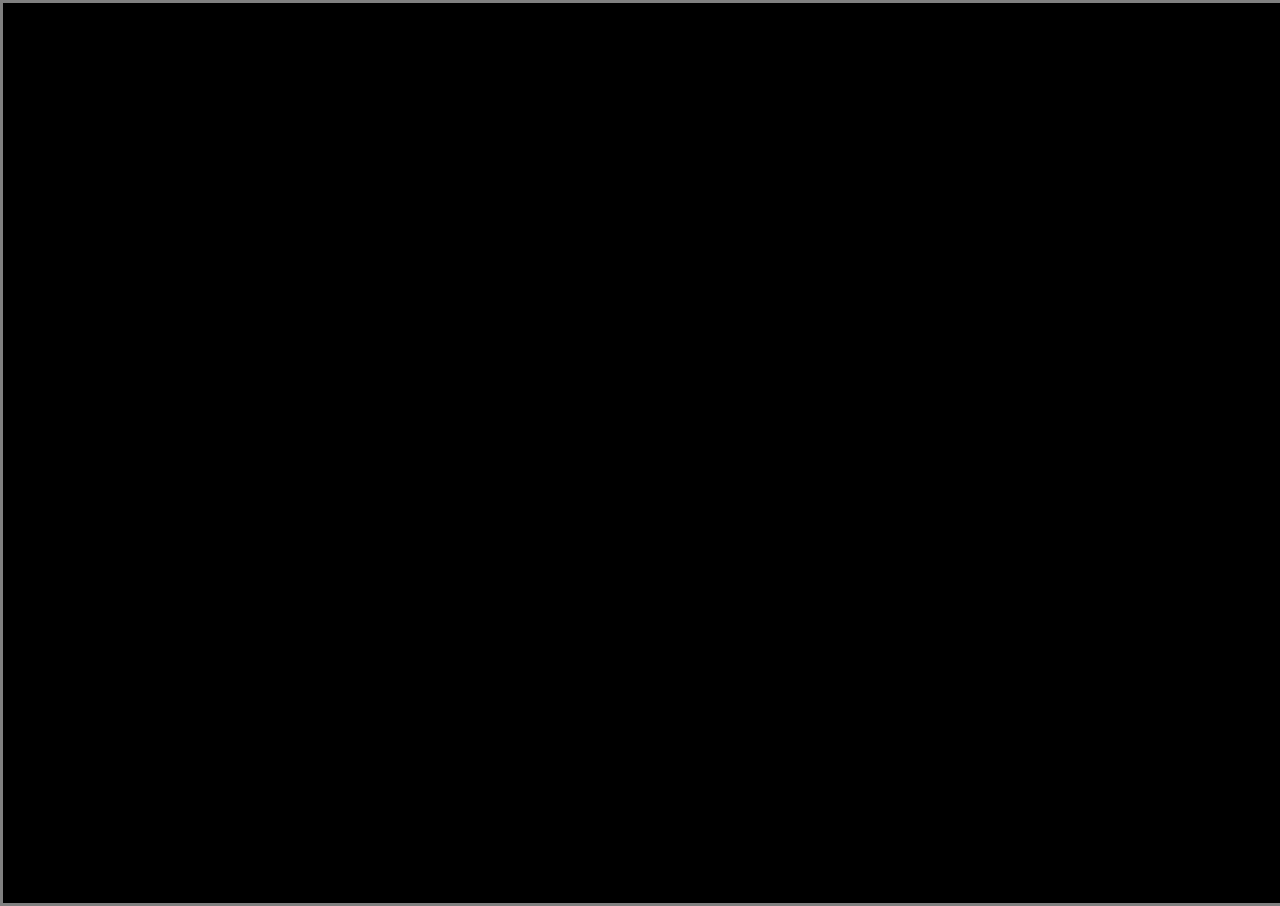
==== index.html @ d34a0366 "简单的页面" ====
<!DOCTYPE html>
<html>
<head>
<meta charset="utf-8">
<title>黑客帝国文字下落</title>
<style>
    html, body {margin:0; padding:0; background-color:#000;width:100%; height:100%;}
    #divList {width:100%; height:100%; border:solid 3px gray; margin: 0px auto; overflow:hidden; position: relative;}
    .divText {position: absolute;}
    .divText span {display:block; font-weight: bold; font-family:Courier New; color: #132a5a!important}
</style>
<script src="http://apps.bdimg.com/libs/jquery/1.9.0/jquery.min.js"></script>
</head>
<body>
    <div id="divList">
    </div>
<script>
function rand(min, max){
    return min + Math.round(Math.random() * (max - min));
 }
function add(){
    var x = rand(0, 2000);
    var html = '<div class="divText" style="left:' + x + 'px; ">';
    /*
    var color1 = [];
    var color2 = [];
    var color3 = [];
    var color4 = [];
    var color5 = [];
    var color6 = [];
    for (var i=1; i<17; i++)
    {
    var f = i.toString(16);
    color1.push('0' + f + '0');
    color2.push(f + '00');
    color3.push('00' + f);
    color4.push('0' + f + f);
    color5.push(f + f + '0');
    color6.push(f + '0' + f);
    }
    var color = [color1, color2, color3, color4, color5, color6];
    var ci = rand(0, 5);
    */
    var color = [];
    for (var i=1; i<17; i++){
        var f = i.toString(10);
        color.push('0' + f + '0');
    }
    var fontSize = rand(9, 24);
    for (var i=1; i<17; i++){
        var c = rand(0, 1);
        // var c = String.fromCharCode(c);
        // html += '<span class="s' + i + '" style="color:#' + color[ci][i-1] + '; font-size:' + fontSize + 'px;">' + c + '</span>';
        html += '<span class="s' + i + '" style="color:#' + color[i-1] + '; font-size:' + fontSize + 'px; text-shadow:0px 0px 10px #' + color[i-1] + ';">' + c + '</span>';
    }
    html += '</div>';
    $('#divList').append(html);
}
function run(){
    var x = rand(0, 130);
    if (x < 100){
        add();
    }
    $('#spanCount').html($('.divText').size());
    $('.divText').each(function(){
    var y = $(this).css('bottom');
    y = parseInt(y);
    y -= $(this).find('span').eq(0).height();
    $(this).css('bottom', '' + y + 'px');
    if (y + $(this).height() <= 0){
        $(this).remove();
        return;
    }
    $(this).find('span').each(function(){
        var c = rand(0, 1);
        // var c = String.fromCharCode(c);
        $(this).html(c);
    });
    });
    window.setTimeout(run, 300);
}
run();
</script>
</body>
</html>
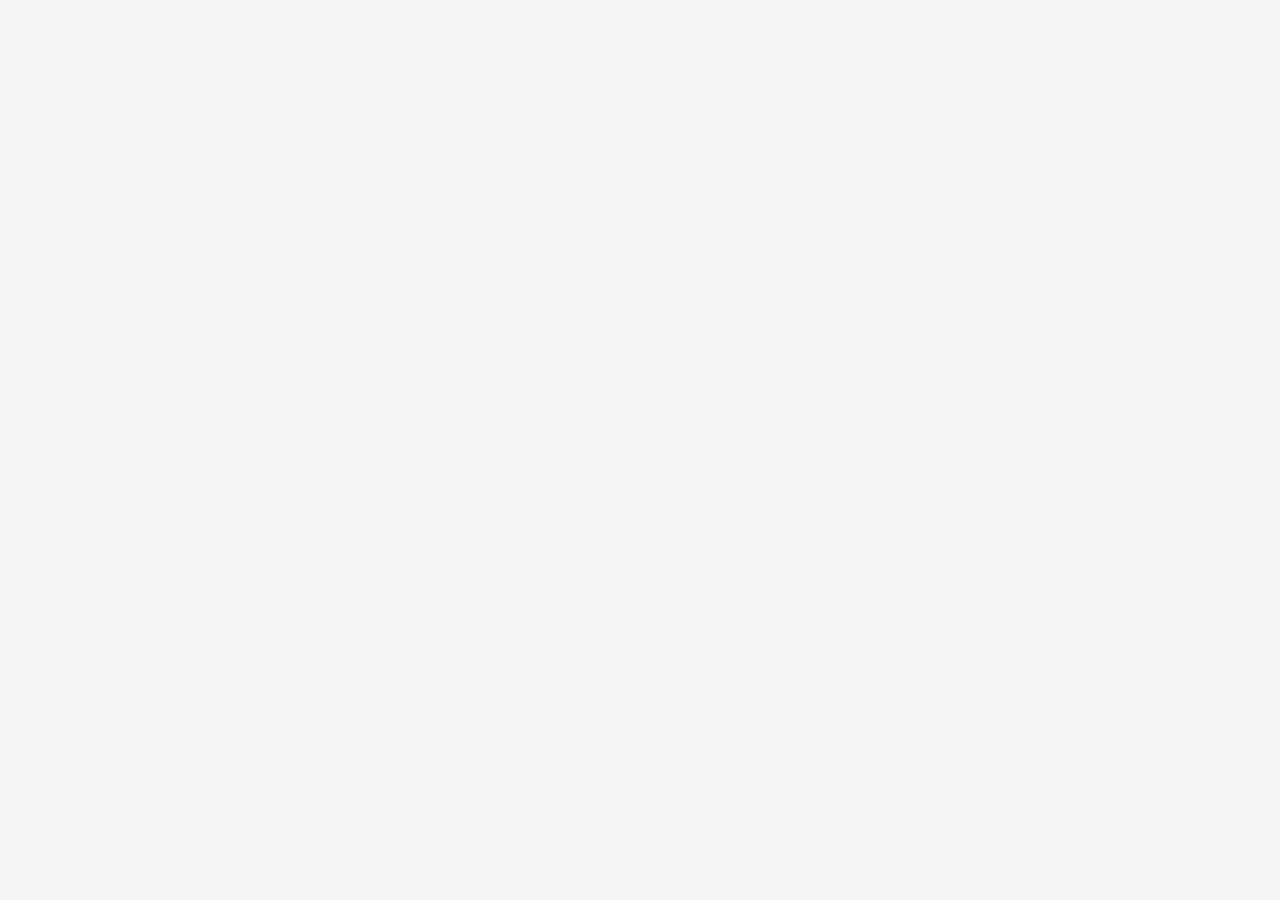
==== commit 77dfe4c3: "文件配置" ====
--- a/index.html
+++ b/index.html
@@ -1,85 +1,48 @@
 <!DOCTYPE html>
-<html>
+<html lang="en">
 <head>
-<meta charset="utf-8">
-<title>黑客帝国文字下落</title>
-<style>
-    html, body {margin:0; padding:0; background-color:#000;width:100%; height:100%;}
-    #divList {width:100%; height:100%; border:solid 3px gray; margin: 0px auto; overflow:hidden; position: relative;}
-    .divText {position: absolute;}
-    .divText span {display:block; font-weight: bold; font-family:Courier New; color: #132a5a!important}
-</style>
-<script src="http://apps.bdimg.com/libs/jquery/1.9.0/jquery.min.js"></script>
+    <meta charset="utf-8">
+    <meta name="viewport" content="width=device-width, initial-scale=1.0, maximum-scale=1.0, minimum-scale=1.0, user-scalable=no, minimal-ui">
+    <meta name="screen-orientation" content="portrait"/>
+    <meta name="apple-mobile-web-app-capable" content="yes">
+    <meta name="format-detection" content="telephone=no">
+    <meta name="full-screen" content="yes">
+    <meta name="x5-fullscreen" content="true">
+    <link rel="stylesheet" href="./css/swiper-4.3.3.min.css">
+    <link rel="stylesheet" href="./css/style.css">
+    <title></title>
 </head>
 <body>
-    <div id="divList">
+    <div class="box">
+        <!-- <div class="header">
+            <p id="headerText"></p>
+        </div> -->
+        <div class="section">
+            <!-- 轮 播 -->
+            <div class="swiper-container">
+                <div class="swiper-wrapper"></div>
+                <!-- 如 果 需 要 分 页 器 -->
+                <div class="swiper-pagination"></div>
+            </div>
+            <!-- 标 题 -->
+            <div class="title">
+                <p class="TwoElip" id="title"></p>
+            </div>
+            <!-- 规 格 -->
+            <ul class="content" id="content"></ul>
+            <!-- 商 品 详 情 -->
+            <div class="details">
+                <div class="details_header">
+                    商品详情
+                </div>
+                <div id="detail"></div>
+            </div>
+        </div>
     </div>
-<script>
-function rand(min, max){
-    return min + Math.round(Math.random() * (max - min));
- }
-function add(){
-    var x = rand(0, 2000);
-    var html = '<div class="divText" style="left:' + x + 'px; ">';
-    /*
-    var color1 = [];
-    var color2 = [];
-    var color3 = [];
-    var color4 = [];
-    var color5 = [];
-    var color6 = [];
-    for (var i=1; i<17; i++)
-    {
-    var f = i.toString(16);
-    color1.push('0' + f + '0');
-    color2.push(f + '00');
-    color3.push('00' + f);
-    color4.push('0' + f + f);
-    color5.push(f + f + '0');
-    color6.push(f + '0' + f);
-    }
-    var color = [color1, color2, color3, color4, color5, color6];
-    var ci = rand(0, 5);
-    */
-    var color = [];
-    for (var i=1; i<17; i++){
-        var f = i.toString(10);
-        color.push('0' + f + '0');
-    }
-    var fontSize = rand(9, 24);
-    for (var i=1; i<17; i++){
-        var c = rand(0, 1);
-        // var c = String.fromCharCode(c);
-        // html += '<span class="s' + i + '" style="color:#' + color[ci][i-1] + '; font-size:' + fontSize + 'px;">' + c + '</span>';
-        html += '<span class="s' + i + '" style="color:#' + color[i-1] + '; font-size:' + fontSize + 'px; text-shadow:0px 0px 10px #' + color[i-1] + ';">' + c + '</span>';
-    }
-    html += '</div>';
-    $('#divList').append(html);
-}
-function run(){
-    var x = rand(0, 130);
-    if (x < 100){
-        add();
-    }
-    $('#spanCount').html($('.divText').size());
-    $('.divText').each(function(){
-    var y = $(this).css('bottom');
-    y = parseInt(y);
-    y -= $(this).find('span').eq(0).height();
-    $(this).css('bottom', '' + y + 'px');
-    if (y + $(this).height() <= 0){
-        $(this).remove();
-        return;
-    }
-    $(this).find('span').each(function(){
-        var c = rand(0, 1);
-        // var c = String.fromCharCode(c);
-        $(this).html(c);
-    });
-    });
-    window.setTimeout(run, 300);
-}
-run();
-</script>
+<script type="text/javascript" src="./js/swiper-4.3.3.min.js"></script>
+<script type="text/javascript" src="http://res.wx.qq.com/open/js/jweixin-1.2.0.js"></script>
+<script type="text/javascript" src="https://code.jquery.com/jquery-3.3.1.min.js"></script>
+<script type="text/javascript" src="./js/sha1.js"></script>
+<script type="text/javascript" src="./js/js.js"></script>
 </body>
 </html>--- a/css/style.css
+++ b/css/style.css
@@ -0,0 +1,131 @@
+*{
+    margin: 0;
+    padding: 0;
+}
+html,body{
+    width: 100%;
+    height: 100%;
+}
+.box{
+    width: 100%;
+    height: 100%;
+    display: -webkit-flex;
+    flex-direction: column;
+}
+.header{
+    width: 100%;
+	height: 4.5rem;
+	background-color: #ffffff;
+	border: solid 0rem #d0d0d0;
+}
+.header p {
+    margin: 0 5%;
+    line-height: 4.5rem;
+	font-family: PingFang-SC-Regular;
+	font-size: 1.4rem;
+	font-weight: normal;
+	font-stretch: normal;
+	letter-spacing: 0rem;
+    color: #363636;
+    overflow: hidden;
+    text-overflow: ellipsis;
+    white-space: nowrap;
+    word-break: break-all;
+    text-align: justify-all;
+}
+.section{
+    width: 100%;
+    overflow-x: hidden;
+    overflow-y: auto;
+	-webkit-overflow-scrolling: touch;
+    flex: 1;
+    background: #f5f5f5;
+}
+.swiper-container,.swiper-wrapper,.swiper-slide{
+    width: 100%;
+    height: 35rem;
+}
+.swiper-slide img{
+    width: 100%;
+    height: 100%;
+}
+.title{
+    width: 100%;
+    padding: 1rem 0;
+    background: #ffffff;
+}
+.title p {
+    margin: 0 5%;
+	font-family: PingFang-SC-Medium;
+	font-size: 1.5rem;
+	font-weight: normal;
+	font-stretch: normal;
+	letter-spacing: 0px;
+	color: #363636;
+}
+.TwoElip{
+    overflow:hidden;
+    text-overflow: ellipsis;
+    display: -webkit-box;
+    -webkit-line-clamp: 2;
+    -webkit-box-orient: vertical;
+    white-space: normal;
+    word-break: break-all;
+    text-align: justify-all;
+}
+.content {
+    width: 100%;
+    margin-top: .8rem;
+    background: #fff;
+}
+.content li{
+    list-style: none;
+    padding: 1.2rem 0;
+    border-bottom: 1px solid #e5e5e5;
+    margin: 0 4%;
+    display: -webkit-flex;
+}
+.content li span:nth-child(1){
+	font-family: PingFang-SC-Medium;
+	font-size: 1.6rem;
+	font-weight: normal;
+	font-stretch: normal;
+	letter-spacing: 0px;
+    color: #666666;
+    flex-basis: 25%;
+}
+.content li span:nth-child(2){
+	font-family: PingFang-SC-Medium;
+	font-size: 1.6rem;
+	font-weight: normal;
+	font-stretch: normal;
+	letter-spacing: 0px;
+    color: #363636;
+    flex-basis: 75%;
+}
+.details{
+    width: 100%;
+    margin-top: .8rem;
+    background: #fff;
+}
+.details_header{
+    margin: 0 4%;
+    padding: 1rem 0;
+	font-family: PingFang-SC-Medium;
+	font-size: 1.6rem;
+	font-weight: normal;
+	font-stretch: normal;
+	letter-spacing: 0px;
+	color: #f64400;
+}
+#detail img{
+    width: 100%;
+    height: auto;
+}
+#detail span{
+    color: #000!important;
+    font-size: 1.4rem;
+}
+#detail {
+    margin: 0 4%;
+}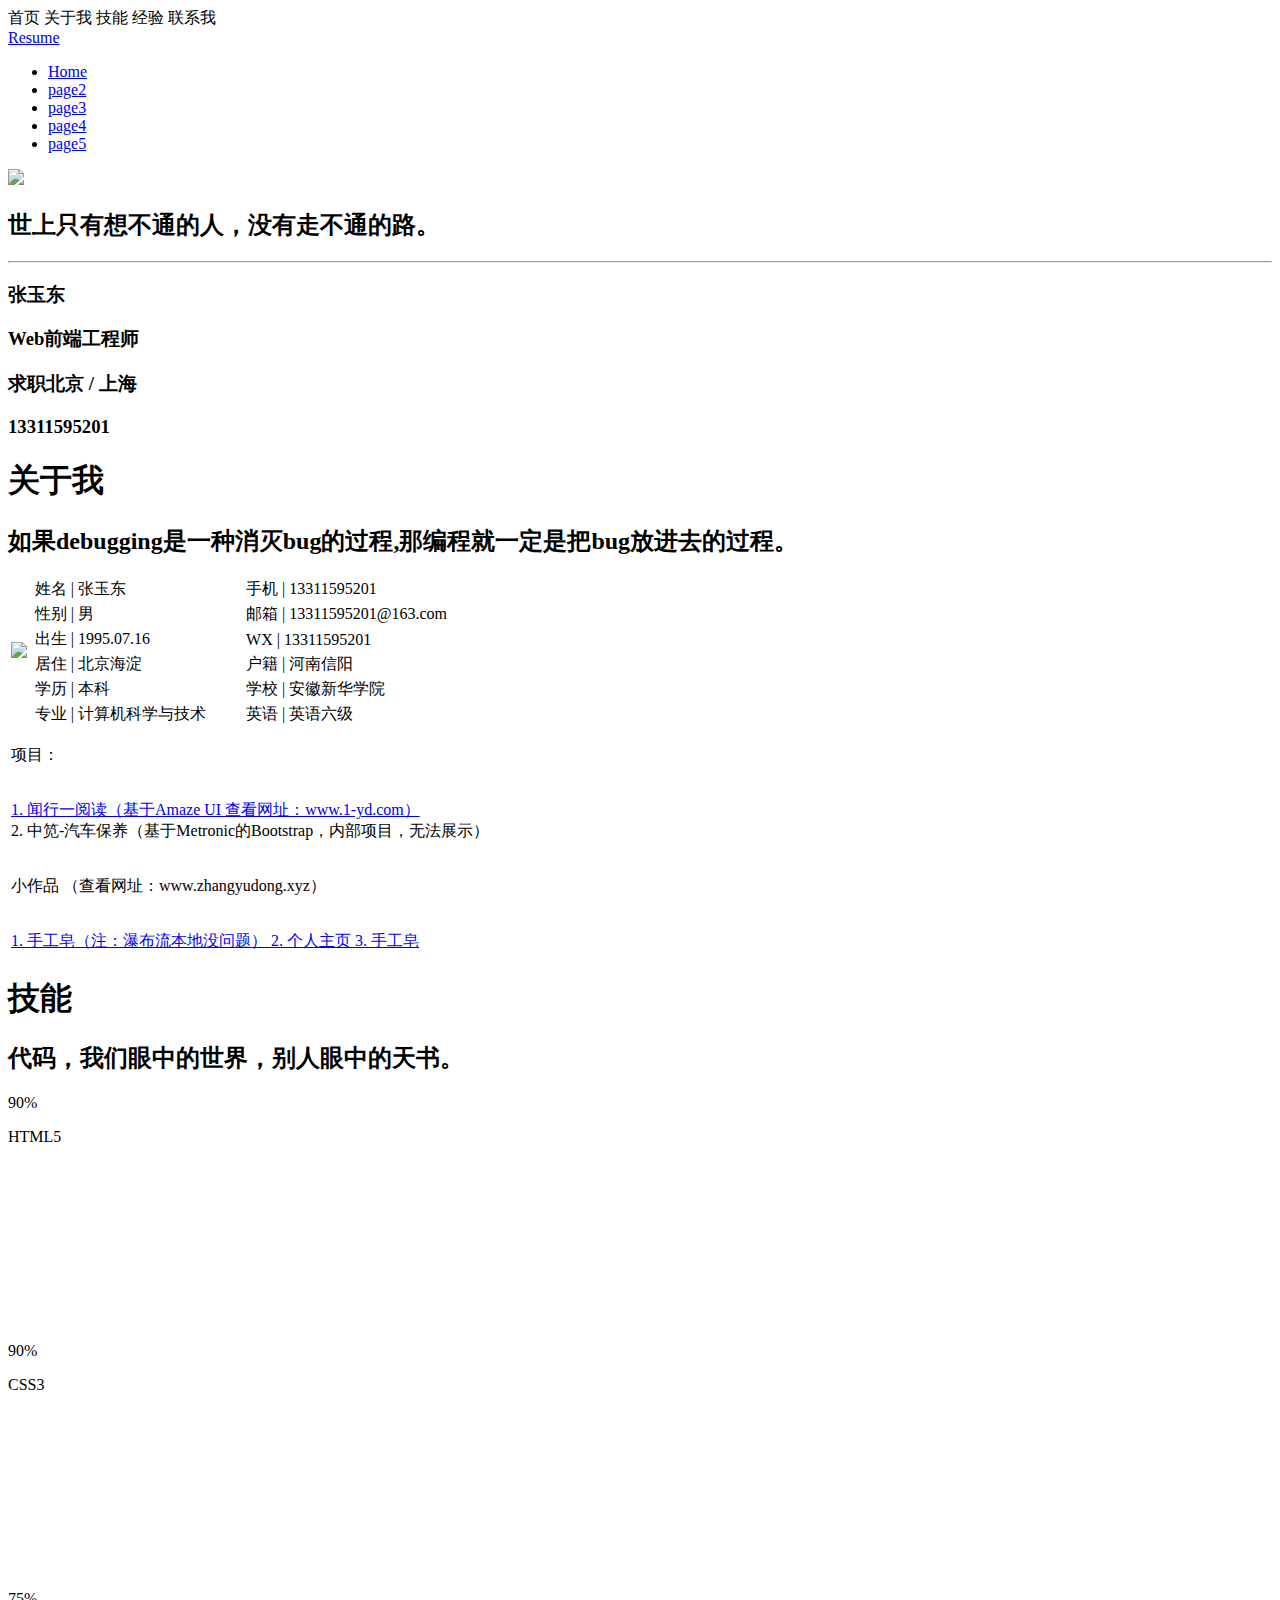
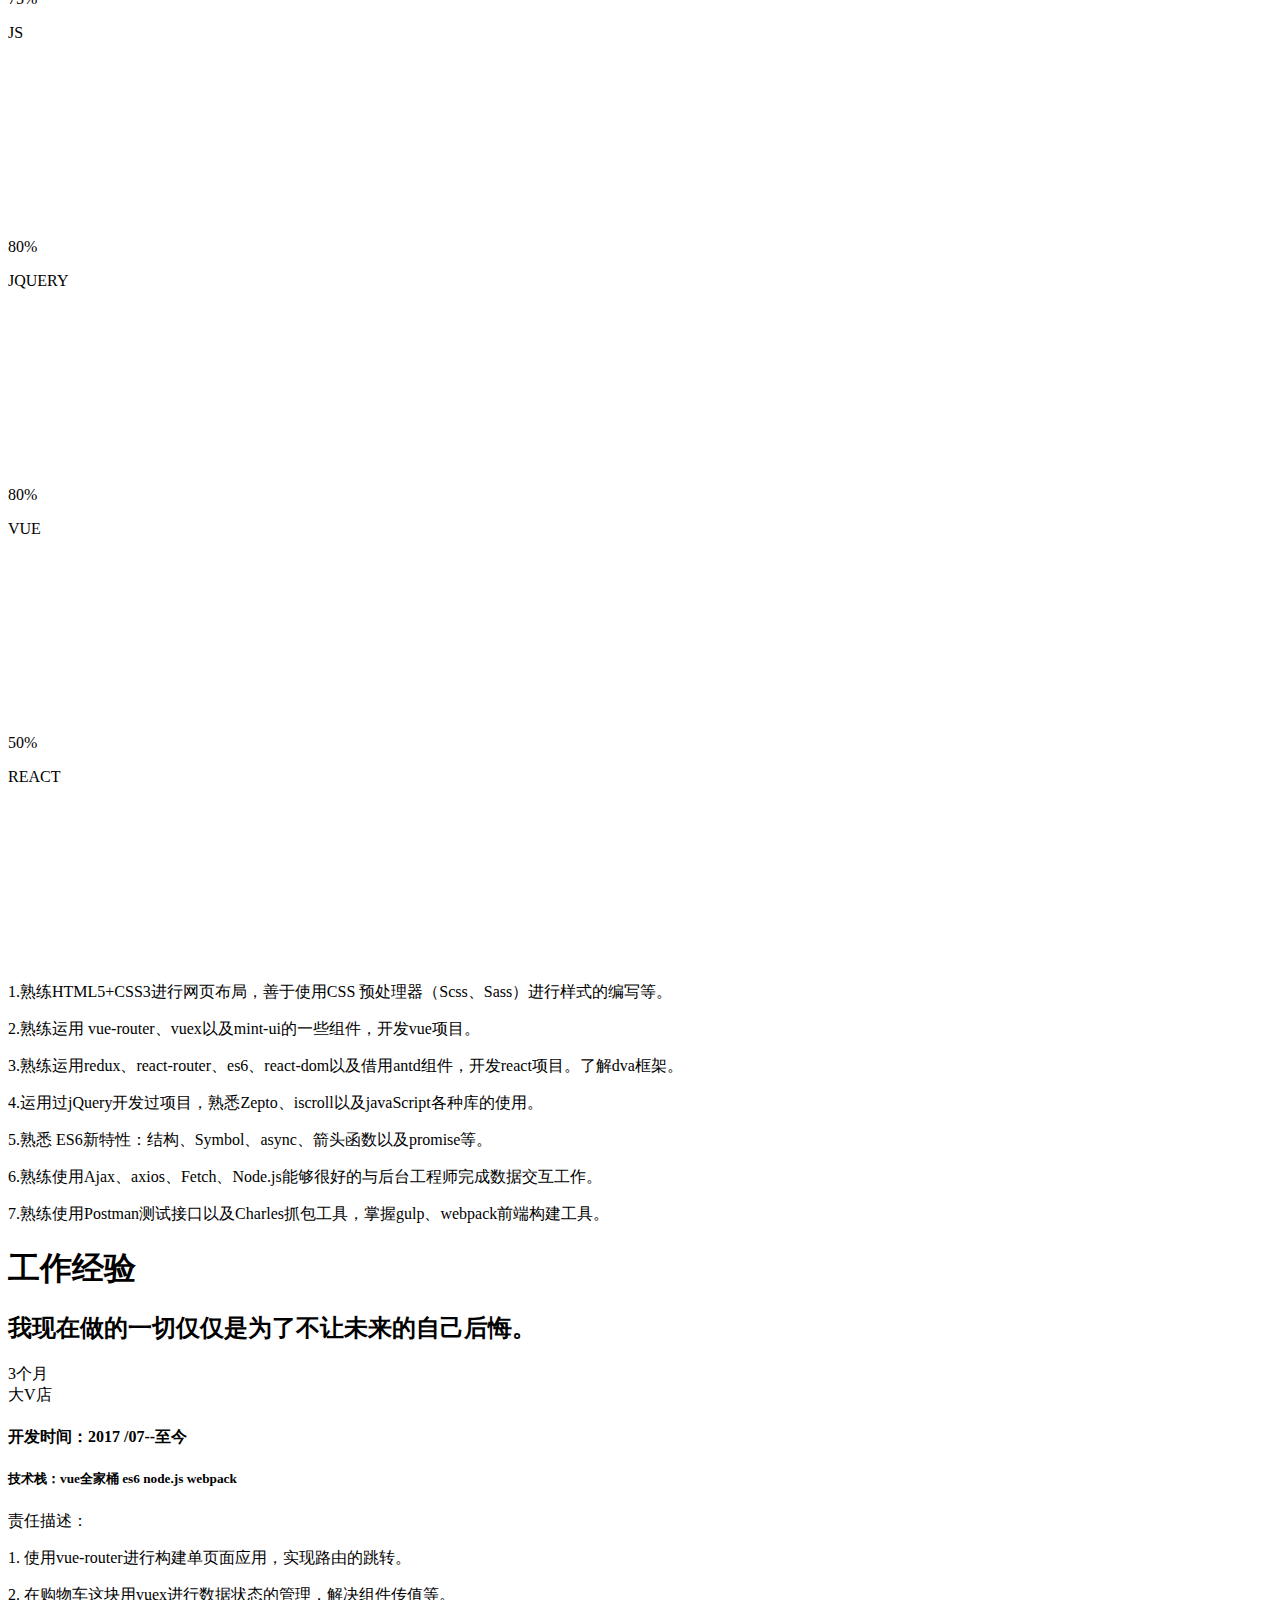
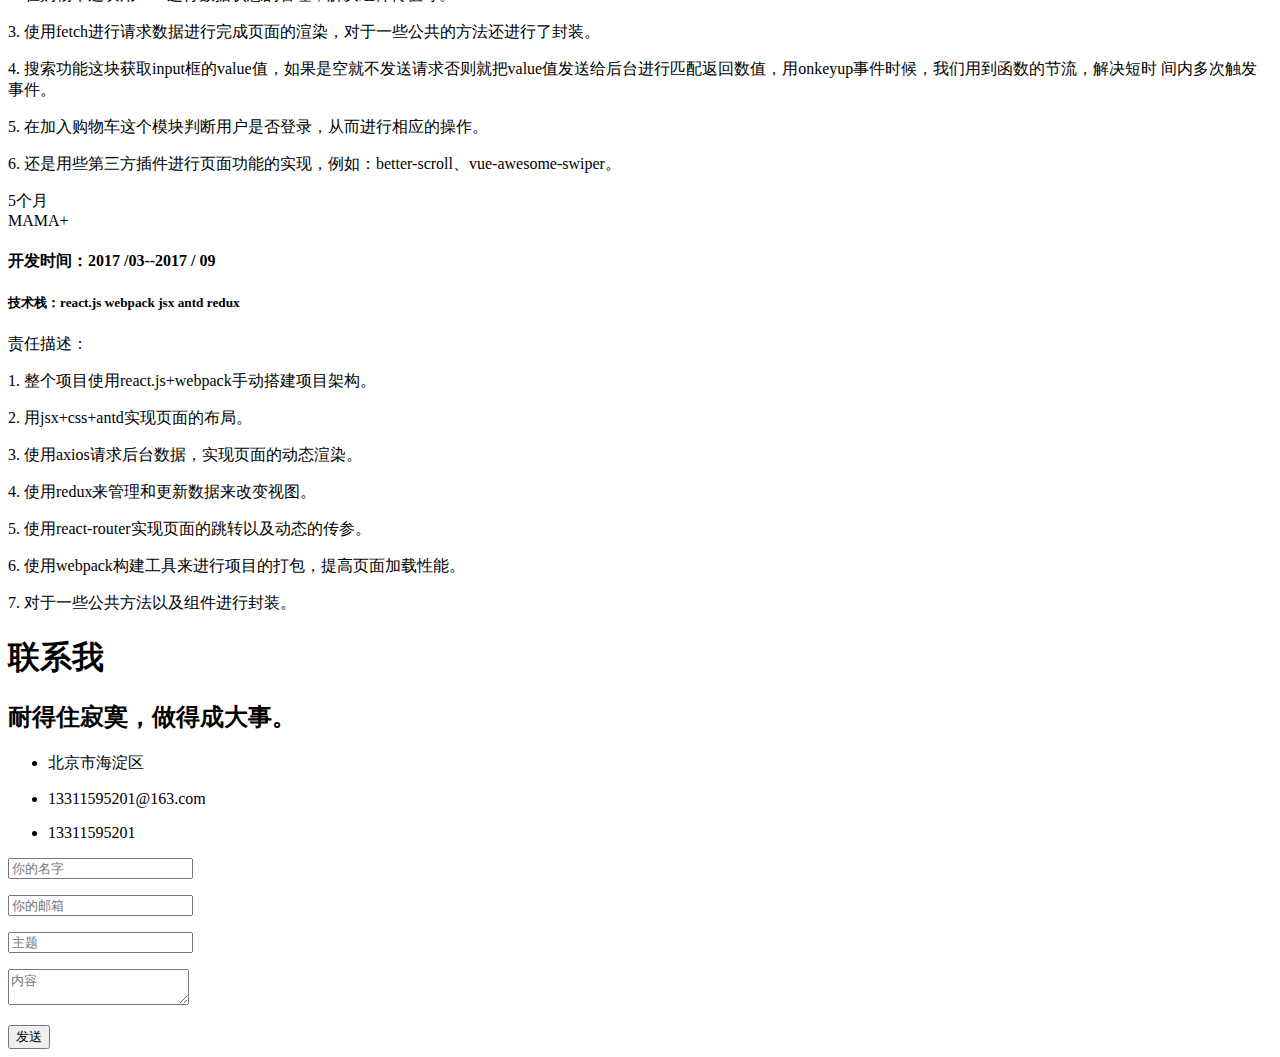
==== commit d40bd330: "修改title" ====
--- a/index.html
+++ b/index.html
@@ -1,48 +1,288 @@
+
 <!DOCTYPE html>
 <html lang="en">
 <head>
-    <meta charset="utf-8">
-    <meta name="viewport" content="width=device-width, initial-scale=1.0, maximum-scale=1.0, minimum-scale=1.0, user-scalable=no, minimal-ui">
-    <meta name="screen-orientation" content="portrait"/>
-    <meta name="apple-mobile-web-app-capable" content="yes">
-    <meta name="format-detection" content="telephone=no">
-    <meta name="full-screen" content="yes">
-    <meta name="x5-fullscreen" content="true">
-    <link rel="stylesheet" href="./css/swiper-4.3.3.min.css">
-    <link rel="stylesheet" href="./css/style.css">
-    <title></title>
+	<meta charset="UTF-8">
+	<title>张玉东个人简历</title>
+	<link rel="stylesheet" type="text/css" href="css/main.css">
 </head>
 <body>
-    <div class="box">
-        <!-- <div class="header">
-            <p id="headerText"></p>
-        </div> -->
-        <div class="section">
-            <!-- 轮 播 -->
-            <div class="swiper-container">
-                <div class="swiper-wrapper"></div>
-                <!-- 如 果 需 要 分 页 器 -->
-                <div class="swiper-pagination"></div>
-            </div>
-            <!-- 标 题 -->
-            <div class="title">
-                <p class="TwoElip" id="title"></p>
-            </div>
-            <!-- 规 格 -->
-            <ul class="content" id="content"></ul>
-            <!-- 商 品 详 情 -->
-            <div class="details">
-                <div class="details_header">
-                    商品详情
-                </div>
-                <div id="detail"></div>
-            </div>
+<aside>
+	<a class="cur_a"><span>首页</span></a>
+	<a><span>关于我</span></a>
+	<a><span>技能</span></a>
+	<a><span>经验</span></a>
+	<a><span>联系我</span></a>
+</aside>	
+<section class="page_one" id="page1">
+	<nav>
+		<div class="nav_wrap">
+			<div class="resume_logo">
+				<a href="index.html">Resume</a>
+			</div>
+			<div class="nav_bar">
+				<ul class="nav_bar_ul">
+					<li><a href="index.html">Home</a></li>
+					<li><a href="#">page2</a></li> 
+					<li><a href="#">page3</a></li>
+					<li><a href="#">page4</a></li>
+					<li><a href="#">page5</a></li>
+				</ul>
+			</div>
+		</div>
+	</nav>
+	
+	<div class="cen_con">
+		<div class="portrait">
+            <img onmousemove="this.src='images/22.png'"/ onmouseout="this.src='images/portrait1.jpg'"/ src="images/portrait1.jpg">
         </div>
+		<div class="cen_text">
+			<h2>世上只有想不通的人，没有走不通的路。</h2>
+			<hr>
+			<h3>张玉东</h3>
+			<h3>Web前端工程师</h3>
+			<h3>求职北京 / 上海</h3>
+			<h3>13311595201</h3>
+		</div>
+		
+	</div>
+	<div class="down_arrow">
+		<a class="scroll"><span></span></a> 
+	</div>
+	
+</section>
+
+<section class="page_two" id="page2">
+	<div class="con_wrap">
+		<div class="tit_wrap">
+			<h1>关于我</h1>
+			<div class="scissors">
+				<span></span>
+			</div>
+			<h2> 如果debugging是一种消灭bug的过程,那编程就一定是把bug放进去的过程。</h2>
+		</div>		
+		<div class="myinfo">
+			<table>
+				<tbody>
+					<tr>
+						<td rowspan="6">
+							<img src="images/portrait1.jpg">
+						</td>
+						<td>姓名 | 张玉东</td>
+						<td>手机 | 13311595201</td>
+					
+					</tr>
+					<tr>
+						<td>性别 | 男</td>
+						<td>邮箱 | 13311595201@163.com</td>
+					</tr>
+					<tr>
+						<td>出生 | 1995.07.16</td>
+						
+						<td>WX | 13311595201</td>
+					</tr>
+					<tr>
+						<td>居住 | 北京海淀</td>
+						<td>户籍 | 河南信阳</td>
+					</tr>
+					<tr>
+						<td>学历 | 本科</td>
+						<td>学校 | 安徽新华学院</td>
+					</tr>
+					<tr>
+						<td>专业 | 计算机科学与技术</td>
+						<td>英语 | 英语六级</td>
+					</tr>
+					<tr>
+						<td colspan="3">
+							<p>项目：</p><br>
+							<a href="http://www.1-yd.com/">1. 闻行一阅读（基于Amaze UI 查看网址：www.1-yd.com）</a><br>
+							<a>2. 中笕-汽车保养（基于Metronic的Bootstrap，内部项目，无法展示）</a><br><br>
+							<p>小作品 （查看网址：www.zhangyudong.xyz）</p><br>
+							<a href="www.zhangyudong.xyz">1. 手工皂（注：瀑布流本地没问题） </a>
+							<a href="www.zhangyudong.xyz">2. 个人主页 </a>
+							<a href="www.zhangyudong.xyz">3. 手工皂 </a><br>
+
+						</td>
+					</tr>
+				</tbody>
+			</table>
+		</div>
+	</div>
+	<div class="down_arrow">
+		<a class="scroll"><span></span></a> 
+	</div>
+</section>
+<section class="page_three" id="page3">
+	<div class="con_wrap">
+		<div class="tit_wrap">
+			<h1>技能</h1>
+			<div class="scissors">
+				<span></span>
+			</div>
+			<h2>代码，我们眼中的世界，别人眼中的天书。</h2>	
+		</div>
+		<div class="skill_con">
+			<div class="canvas_wrap">
+				<div class="canvas_con">
+					<div class="text_con">
+						<p class="percent">90%</p>
+						<p class="chart_title">HTML5</p>
+					</div>
+					<canvas id="html5" width=160 height=160></canvas>
+				</div>
+				<div class="canvas_con">
+					<div class="text_con">
+						<p class="percent">90%</p>
+						<p class="chart_title">CSS3</p>
+					</div>
+					<canvas id="css3" width=160 height=160></canvas>
+				</div>
+				<div class="canvas_con">
+					<div class="text_con">
+						<p class="percent">75%</p>
+						<p class="chart_title">JS</p>
+					</div>
+					<canvas id="js" width=160 height=160></canvas>
+				</div>
+				<div class="canvas_con">
+					<div class="text_con">
+						<p class="percent">80%</p>
+						<p class="chart_title">JQUERY</p>
+					</div>
+					<canvas id="jq" width=160 height=160></canvas>
+				</div>
+				<div class="canvas_con">
+					<div class="text_con">
+						<p class="percent">80%</p>
+						<p class="chart_title">VUE</p>
+					</div>
+					<canvas id="bs" width=160 height=160></canvas>
+				</div>
+				<div class="canvas_con">
+					<div class="text_con">
+						<p class="percent">50%</p>
+						<p class="chart_title">REACT</p>
+					</div>
+					<canvas id="ps" width=160 height=160></canvas>
+				</div>
+			</div>
+			<div class="text_wrap">
+				<p>1.熟练HTML5+CSS3进行网页布局，善于使用CSS 预处理器（Scss、Sass）进行样式的编写等。</p>
+				<p>2.熟练运用 vue-router、vuex以及mint-ui的一些组件，开发vue项目。</p>
+				<p>3.熟练运用redux、react-router、es6、react-dom以及借用antd组件，开发react项目。了解dva框架。</p>
+				<p>4.运用过jQuery开发过项目，熟悉Zepto、iscroll以及javaScript各种库的使用。</p>
+				<p>5.熟悉 ES6新特性：结构、Symbol、async、箭头函数以及promise等。</p>
+				<p>6.熟练使用Ajax、axios、Fetch、Node.js能够很好的与后台工程师完成数据交互工作。</p>
+				<p>7.熟练使用Postman测试接口以及Charles抓包工具，掌握gulp、webpack前端构建工具。</p>
+			</div>	
+		</div>
+		
+	</div>
+	<div class="down_arrow">
+		<a class="scroll"><span></span></a> 
+	</div>
+</section>
+<section class="page_four" id="page4">
+    <div class="con_wrap">
+		<div class="tit_wrap">
+			<h1>工作经验</h1>
+			<div class="scissors">
+				<span></span>
+			</div>
+			<h2>我现在做的一切仅仅是为了不让未来的自己后悔。</h2>
+		</div>
+	  	<div class="work_con">
+	  		<div class="programe">
+		    	<div class="work_time">3个月<br>大V店</div>
+			    <div class="work_text">
+			      	<div class="triangle-left"></div>
+			      	<div class="exCon">
+				        <h4>开发时间：2017 /07--至今</h4>
+				        <h5>技术栈：vue全家桶 es6 node.js webpack</h5>
+				        <p>责任描述：</p>
+						<p>1.	使用vue-router进行构建单页面应用，实现路由的跳转。</p>
+						<p>2.	在购物车这块用vuex进行数据状态的管理，解决组件传值等。</p>
+						<p>3.	使用fetch进行请求数据进行完成页面的渲染，对于一些公共的方法还进行了封装。</p>
+						<p>4.	搜索功能这块获取input框的value值，如果是空就不发送请求否则就把value值发送给后台进行匹配返回数值，用onkeyup事件时候，我们用到函数的节流，解决短时	间内多次触发事件。</p>
+						<p>5.	在加入购物车这个模块判断用户是否登录，从而进行相应的操作。</p>
+						<p>6.	还是用些第三方插件进行页面功能的实现，例如：better-scroll、vue-awesome-swiper。</p>
+					</div>
+			    </div> 
+			</div>
+			<div class="programe">
+				<div class="work_time">5个月<br>MAMA+</div>
+		    	<div class="work_text">
+		      		<div class="triangle-left"></div>
+		      		<div class="exCon">
+				        <h4>开发时间：2017 /03--2017 / 09</h4>
+				        <h5>技术栈：react.js webpack jsx antd redux</h5>
+				        <p>责任描述：</p>
+				        <p>1. 整个项目使用react.js+webpack手动搭建项目架构。</p>
+						<p>2. 用jsx+css+antd实现页面的布局。</p>
+						<p>3. 使用axios请求后台数据，实现页面的动态渲染。</p>
+						<p>4. 使用redux来管理和更新数据来改变视图。</p>
+						<p>5. 使用react-router实现页面的跳转以及动态的传参。</p>
+						<p>6. 使用webpack构建工具来进行项目的打包，提高页面加载性能。</p>
+						<p>7. 对于一些公共方法以及组件进行封装。</p>
+		      		</div>
+		    	</div>
+		    </div>
+		</div>
     </div>
-<script type="text/javascript" src="./js/swiper-4.3.3.min.js"></script>
-<script type="text/javascript" src="http://res.wx.qq.com/open/js/jweixin-1.2.0.js"></script>
-<script type="text/javascript" src="https://code.jquery.com/jquery-3.3.1.min.js"></script>
-<script type="text/javascript" src="./js/sha1.js"></script>
-<script type="text/javascript" src="./js/js.js"></script>
+	<div class="down_arrow">
+		<a class="scroll"><span></span></a> 
+	</div>
+</section>
+<section class="page_five" id="page5">
+	<div class="con_wrap">
+		<div class="tit_wrap">
+			<h1>联系我</h1>
+			<div class="scissors">
+				<span></span>
+			</div>	
+			<h2>耐得住寂寞，做得成大事。</h2>
+		</div>
+		<div class="contact_detail">
+			<ul class="con_style">
+				<li>
+					<span></span>
+					<p>北京市海淀区</p>
+				</li>
+				<li>
+					<span></span>
+					<p>13311595201@163.com</p>
+				</li>
+				<li>
+					<span></span>
+					<p>13311595201</p>
+				</li>
+			</ul>
+			<div class="contact_info">
+				<form action="" method="get">
+				<label>
+					<input type="text" id="username" placeholder="你的名字" required="">
+					<p  id="check_username"></p>
+				</label>
+				<label>
+					<input type="text" id="usermail" placeholder="你的邮箱" required="">
+					<p id="check_usermail"></p>
+				</label>	
+				<label>
+					<input type="text" id="usertheme" placeholder="主题" required="" maxlength="25">
+					<p id="check_usertheme"></p>
+				</label>	
+				<label>
+					<textarea id="usercon" placeholder="内容" required=""></textarea>
+					<p id="check_usercon" ></p>
+				</label>					
+					<button>发送</button>
+				</form>
+			</div>
+		</div>
+	</div>	
+</section>
+
 </body>
-</html>+<script type="text/javascript" src="js/main.js"></script>
+</html>
